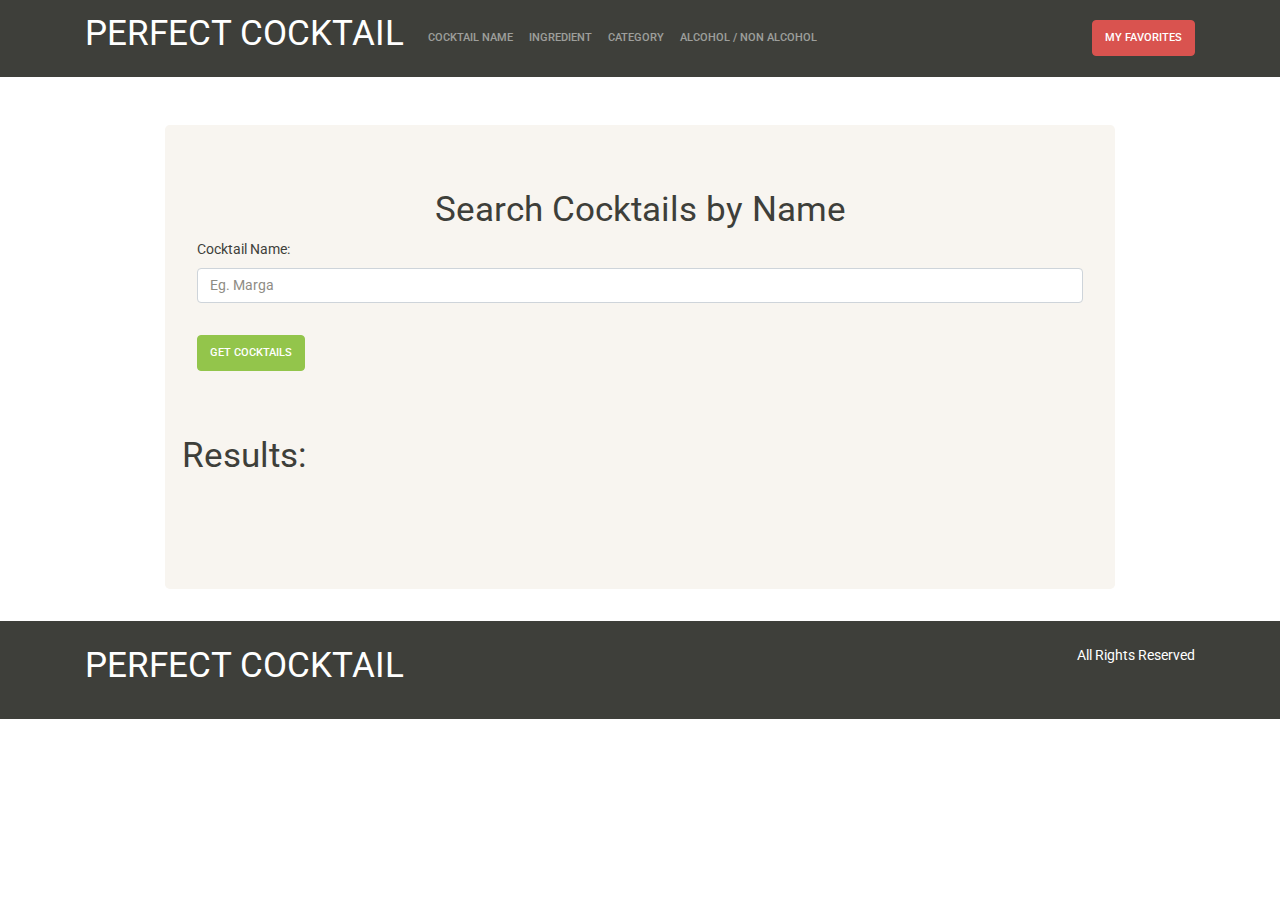
==== index.html @ 4b6635b3 "index.html is done" ====
<!DOCTYPE html>
<html lang="en">
<head>
    <meta charset="UTF-8">
    <meta name="viewport" content="width=device-width, initial-scale=1.0">
    <link rel="stylesheet" href="css/bootstrap.css">
    <!-- <link href="https://fonts.googleapis.com/css?family=Raleway:300,700,900" rel="stylesheet"> -->
    <link rel="stylesheet" href="css/custom.css">
    <title>Perfect Cocktail | Search by Name</title>
</head>
<body>
    
    <nav class="navbar navbar-expand-lg navbar-dark bg-primary">
        <div class="container">
            <a href="index.html" class="navbar-brand text-uppercase">
                <h1 class="sitename">PERFECT <span>COCKTAIL</span></h1>
            </a>

            <button class="navbar-toggler" type="button" data-toggle="collapse" data-target="#navbar" aria-controls="navbar"
            aria-expanded="false" aria-label="Toggle navigation">
                <span class="navbar-toggler-icon"></span>
            </button>

            <div class="collapse navbar-collapse" id="navbar">
                <ul class="navbar-nav mr-auto">
                    <li class="nav-item">
                        <a href="index.html" class="nav-link">Cocktail Name</a>
                    </li>
                    <li class="nav-item">
                        <a href="ingredient.html" class="nav-link">Ingredient</a>
                    </li>
                    <li class="nav-item">
                        <a href="category.html" class="nav-link">Category</a>
                    </li>
                    <li class="nav-item">
                        <a href="filter-alcohol.html" class="nav-link">Alcohol / Non Alcohol</a>
                    </li>
                </ul>
            </div>

            <div class="dropdown">
                <a href="favorites.html" class="btn btn-danger">My Favorites</a>
            </div>
        </div>
    </nav>

    <div class="mt-5" id="content">
        <div class="container">
            <div class="row justify-content-center">
                <div class="jumbotron col-12 col-md-10">
                    <h1 class="text-center">Search Cocktails by Name</h1>

                    <div class="row">
                        <div class="col-12">
                            <form action="#" id="search-form">
                                <div class="form-group">
                                    <label for="search">Cocktail Name:</label>
                                    <input type="text" class="form-control" id="search" placeholder="Eg. Marga">
                                </div>
                                <div class="form-group pt-3">
                                    <input type="hidden" id="type" value="name">
                                    <button type="submit" class="btn btn-success d-block">Get Cocktails</button>
                                </div>
                            </form><!-- form -->
                        </div>

                        <div class="col-15 mt-5 results-wrapper" ">
                            <h1 class="text-center">Results: <span id="total"></span></h1>
                            <div id="results" class="mt-5 row"></div>
                        </div>
                    </div><!-- row -->
                </div>
            </div> <!-- row -->
        </div><!-- container -->
    </div><!-- content -->


    <footer class="bg-primary p-4" style="color: white;">
        <div class="container">
            <div class="row justify-content-between">
                <div class="col-md-4">
                    <h1 class="sitename">PERFECT <span>COCKTAIL</span></h1>
                </div>
                <div class="col-md-4">
                    <p class="text-right">All Rights Reserved</p>
                </div>
            </div>
        </div>
    </footer>

    <script src="https://code.jquery.com/jquery-3.2.1.slim.min.js" integrity="sha384-KJ3o2DKtIkvYIK3UENzmM7KCkRr/rE9/Qpg6aAZGJwFDMVNA/GpGFF93hXpG5KkN" crossorigin="anonymous"></script>
    <script src="https://cdnjs.cloudflare.com/ajax/libs/popper.js/1.12.9/umd/popper.min.js" integrity="sha384-ApNbgh9B+Y1QKtv3Rn7W3mgPxhU9K/ScQsAP7hUibX39j7fakFPskvXusvfa0b4Q" crossorigin="anonymous"></script>
    <script src="https://maxcdn.bootstrapcdn.com/bootstrap/4.0.0/js/bootstrap.min.js" integrity="sha384-JZR6Spejh4U02d8jOt6vLEHfe/JQGiRRSQQxSfFWpi1MquVdAyjUar5+76PVCmYl" crossorigin="anonymous"></script>

    <!-- My Scripts-->
    <script src="js/CocktailAPI.js"></script>
    <script src="js/CocktailDB.js"></script>
    <script src="js/UI.js"></script>
    <script src="js/app.js"></script>

</body>
</html>
---- css/custom.css ----
/* .navbar-brand {
    font-size: 1.6rem;
}
.sitename {
    color:white;
    font-family: 'Raleway', sans-serif;
    font-weight: 300;
}
.sitename span {
    color: #d9534f!important;
    font-weight: 700;
}
thead {
    color: white;
}
.card {
    position: relative;
}
.card .favorite-btn {
    position: absolute;
    right: -18px;
    top: 18px;
    background-color: white;
    width: 35px!important;
    height: 35px;
    border-radius: 50%;
    font-size: 22px;
    padding-left: 10px;
    color: #29ABE0;
}

.is-favorite {
    background-color:#29ABE0!important;
    color: white!important;
}


h1 {
    font-family: 'Raleway', sans-serif;
    font-weight: 300;
    font-size: 1.6rem;
}
.card-title {
    font-family: 'Raleway', sans-serif;
    font-weight: 300;
    font-size: 1.2rem;
}
.btn {
    width:100%;
}
footer p{
    color:white!important;
} */
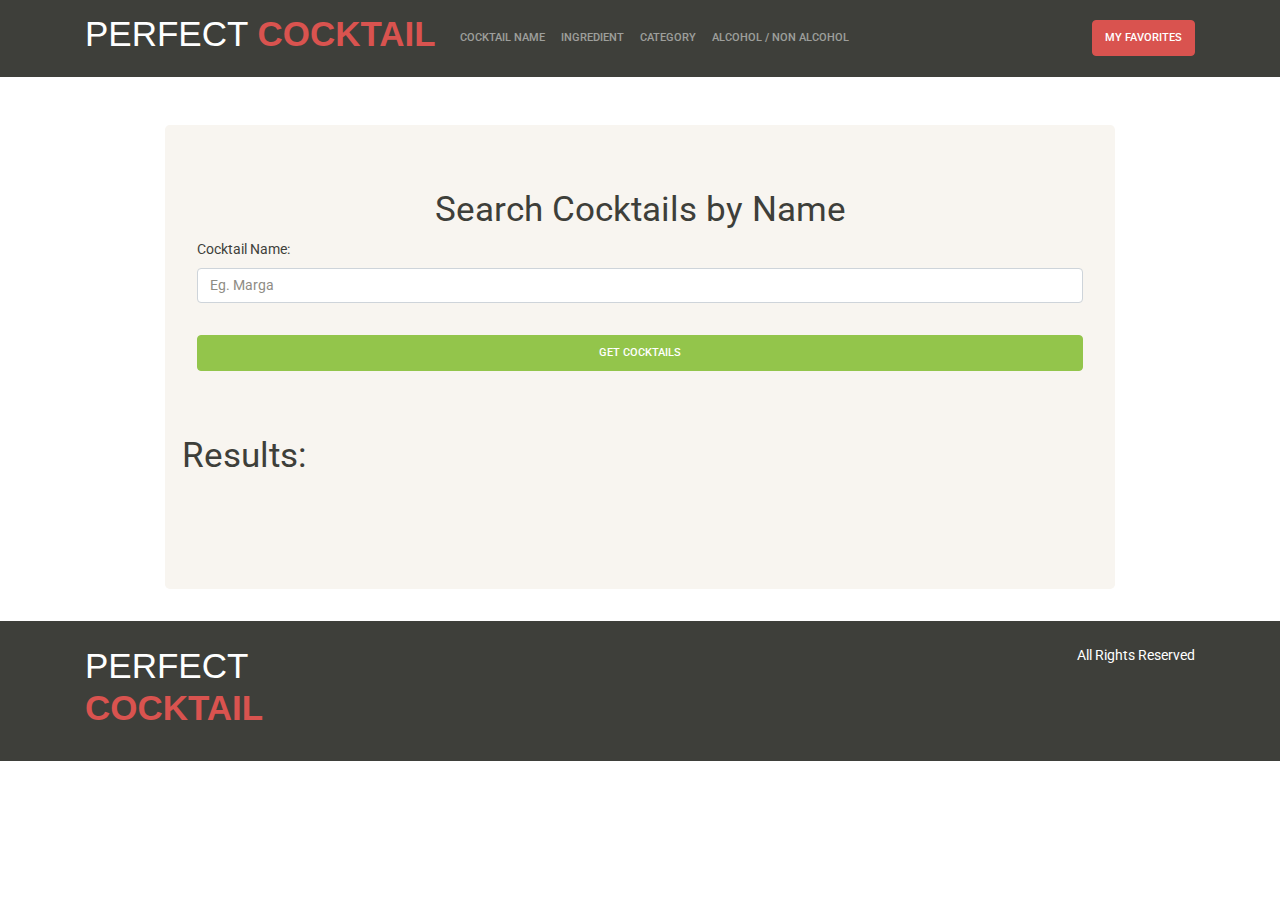
==== commit 224b411b: "custom css added for index.html" ====
--- a/index.html
+++ b/index.html
@@ -75,7 +75,7 @@
     </div><!-- content -->
 
 
-    <footer class="bg-primary p-4" style="color: white;">
+    <footer class="bg-primary p-4">
         <div class="container">
             <div class="row justify-content-between">
                 <div class="col-md-4">
--- a/css/custom.css
+++ b/css/custom.css
@@ -1,15 +1,18 @@
-/* .navbar-brand {
+ .navbar-brand {
     font-size: 1.6rem;
 }
+
 .sitename {
     color:white;
     font-family: 'Raleway', sans-serif;
     font-weight: 300;
 }
+
 .sitename span {
     color: #d9534f!important;
     font-weight: 700;
 }
+/*
 thead {
     color: white;
 }
@@ -45,9 +48,10 @@
     font-weight: 300;
     font-size: 1.2rem;
 }
+*/
 .btn {
     width:100%;
 }
 footer p{
     color:white!important;
-} */
+} 
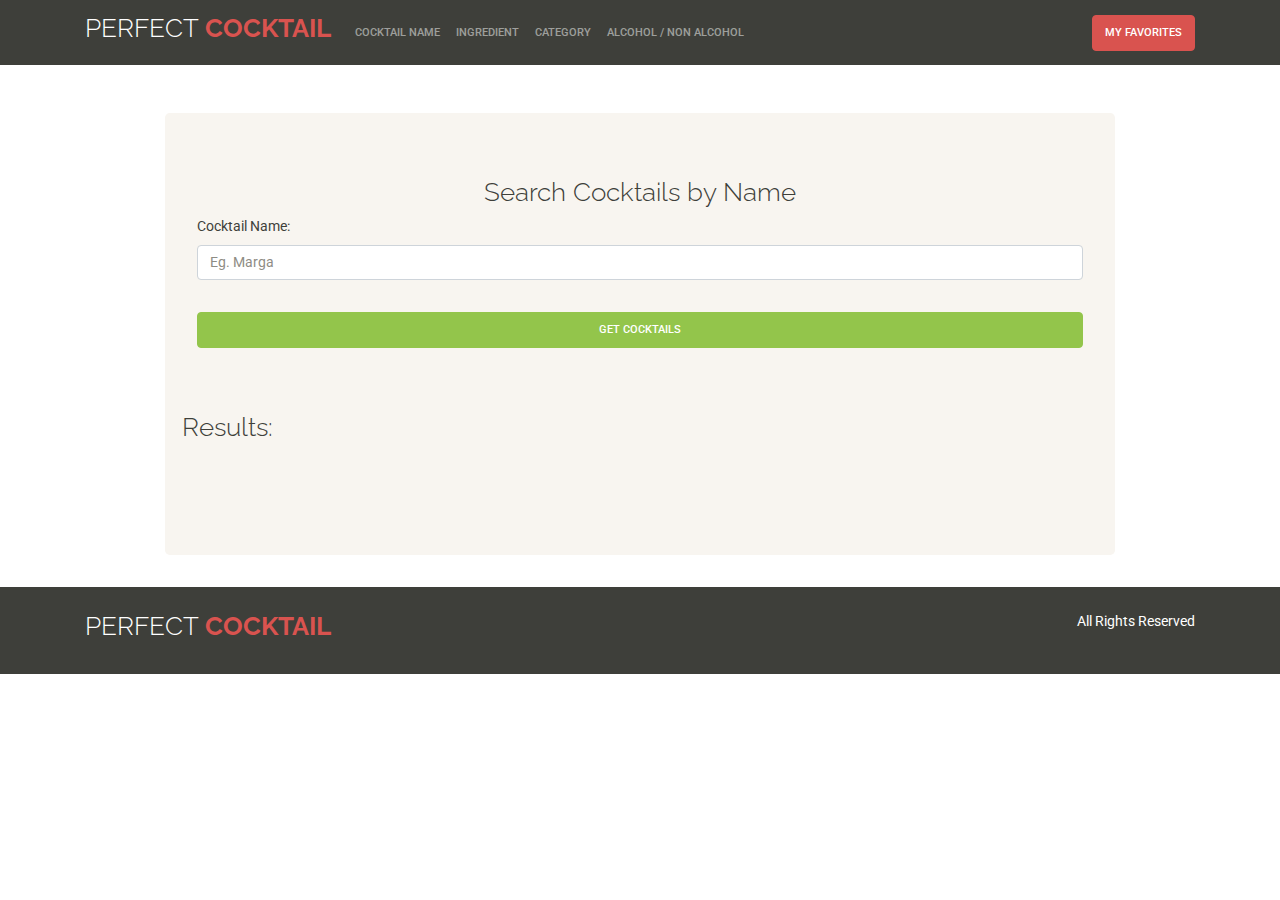
==== commit 10dfb93e: "category.html is added" ====
--- a/index.html
+++ b/index.html
@@ -4,7 +4,7 @@
     <meta charset="UTF-8">
     <meta name="viewport" content="width=device-width, initial-scale=1.0">
     <link rel="stylesheet" href="css/bootstrap.css">
-    <!-- <link href="https://fonts.googleapis.com/css?family=Raleway:300,700,900" rel="stylesheet"> -->
+    <link href="https://fonts.googleapis.com/css?family=Raleway:300,700,900" rel="stylesheet">
     <link rel="stylesheet" href="css/custom.css">
     <title>Perfect Cocktail | Search by Name</title>
 </head>
--- a/css/custom.css
+++ b/css/custom.css
@@ -12,10 +12,11 @@
     color: #d9534f!important;
     font-weight: 700;
 }
-/*
+
 thead {
     color: white;
 }
+/*
 .card {
     position: relative;
 }
@@ -38,17 +39,19 @@
 }
 
 
-h1 {
-    font-family: 'Raleway', sans-serif;
-    font-weight: 300;
-    font-size: 1.6rem;
-}
+
 .card-title {
     font-family: 'Raleway', sans-serif;
     font-weight: 300;
     font-size: 1.2rem;
 }
 */
+h1 {
+    font-family: 'Raleway', sans-serif;
+    font-weight: 300;
+    font-size: 1.6rem;
+}
+
 .btn {
     width:100%;
 }
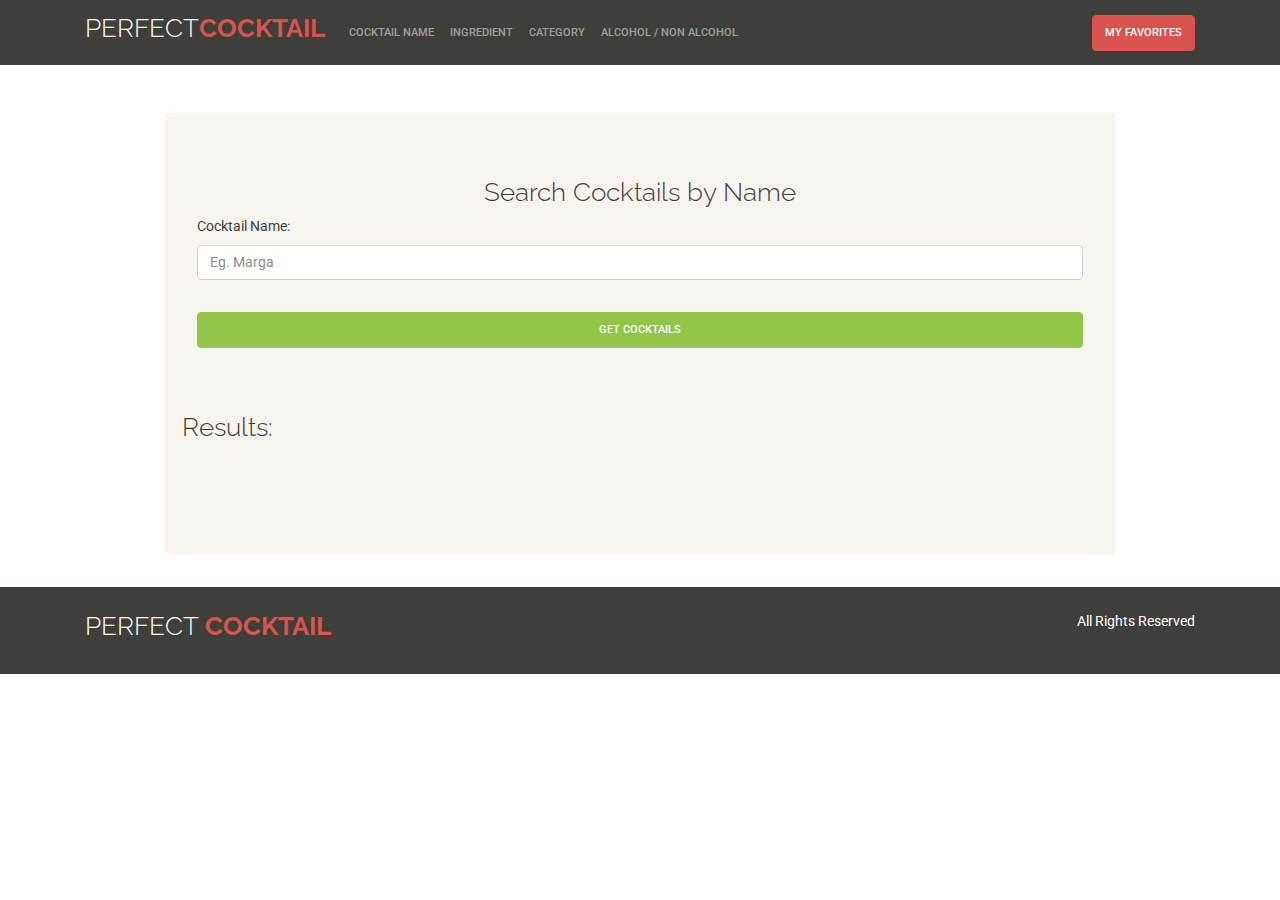
==== commit 3ce8624d: "ingredient.html done, all pages done" ====
--- a/index.html
+++ b/index.html
@@ -13,7 +13,7 @@
     <nav class="navbar navbar-expand-lg navbar-dark bg-primary">
         <div class="container">
             <a href="index.html" class="navbar-brand text-uppercase">
-                <h1 class="sitename">PERFECT <span>COCKTAIL</span></h1>
+                <h1 class="sitename">PERFECT<span>COCKTAIL</span></h1>
             </a>
 
             <button class="navbar-toggler" type="button" data-toggle="collapse" data-target="#navbar" aria-controls="navbar"
--- a/css/custom.css
+++ b/css/custom.css
@@ -39,7 +39,6 @@
 }
 
 
-
 .card-title {
     font-family: 'Raleway', sans-serif;
     font-weight: 300;
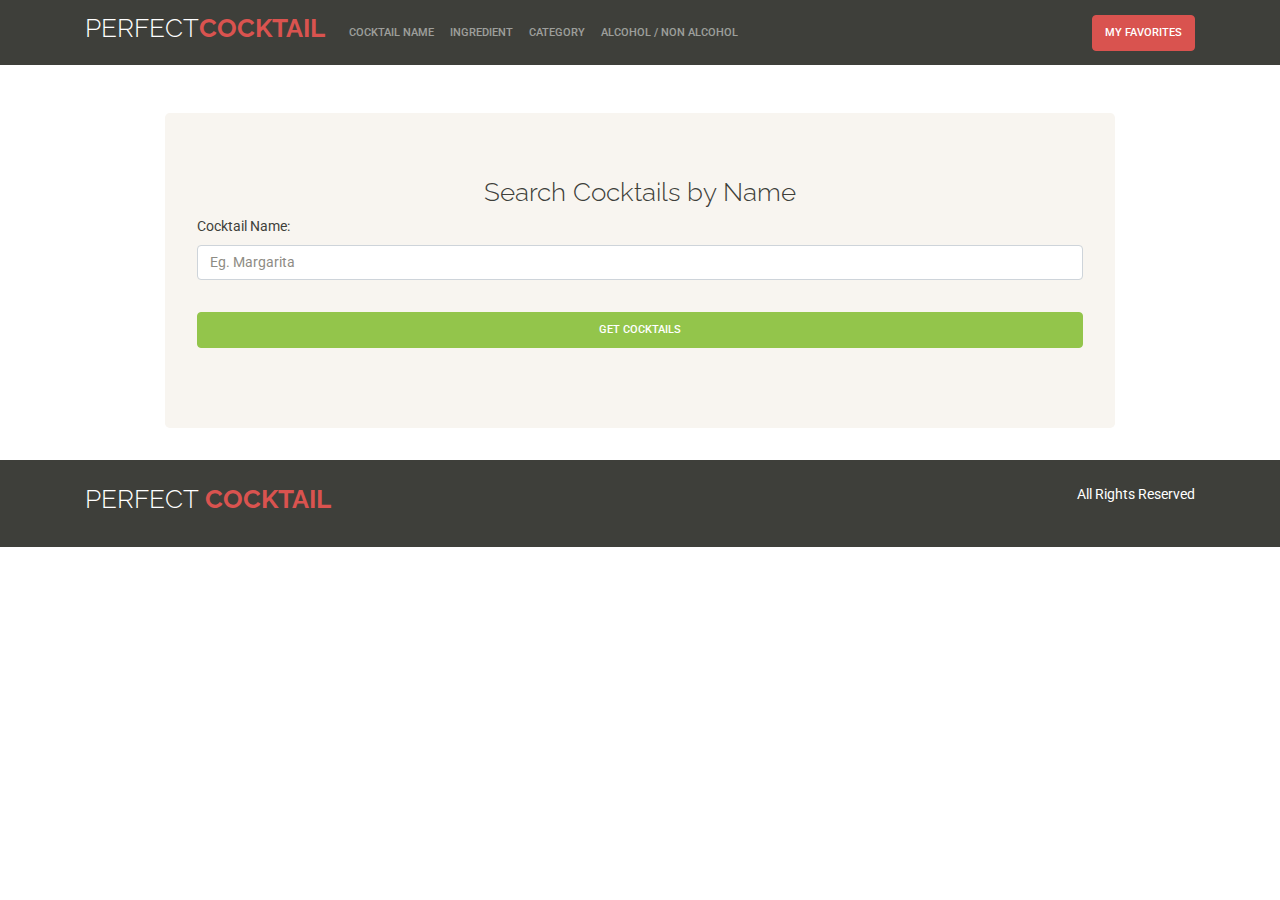
==== commit 0fef0964: "reading the search input and outputing an error message for an empty search field value added" ====
--- a/index.html
+++ b/index.html
@@ -55,7 +55,7 @@
                             <form action="#" id="search-form">
                                 <div class="form-group">
                                     <label for="search">Cocktail Name:</label>
-                                    <input type="text" class="form-control" id="search" placeholder="Eg. Marga">
+                                    <input type="text" class="form-control" id="search" placeholder="Eg. Margarita">
                                 </div>
                                 <div class="form-group pt-3">
                                     <input type="hidden" id="type" value="name">
@@ -64,7 +64,7 @@
                             </form><!-- form -->
                         </div>
 
-                        <div class="col-15 mt-5 results-wrapper" ">
+                        <div class="col-15 mt-5 results-wrapper" style="display: none;">
                             <h1 class="text-center">Results: <span id="total"></span></h1>
                             <div id="results" class="mt-5 row"></div>
                         </div>
